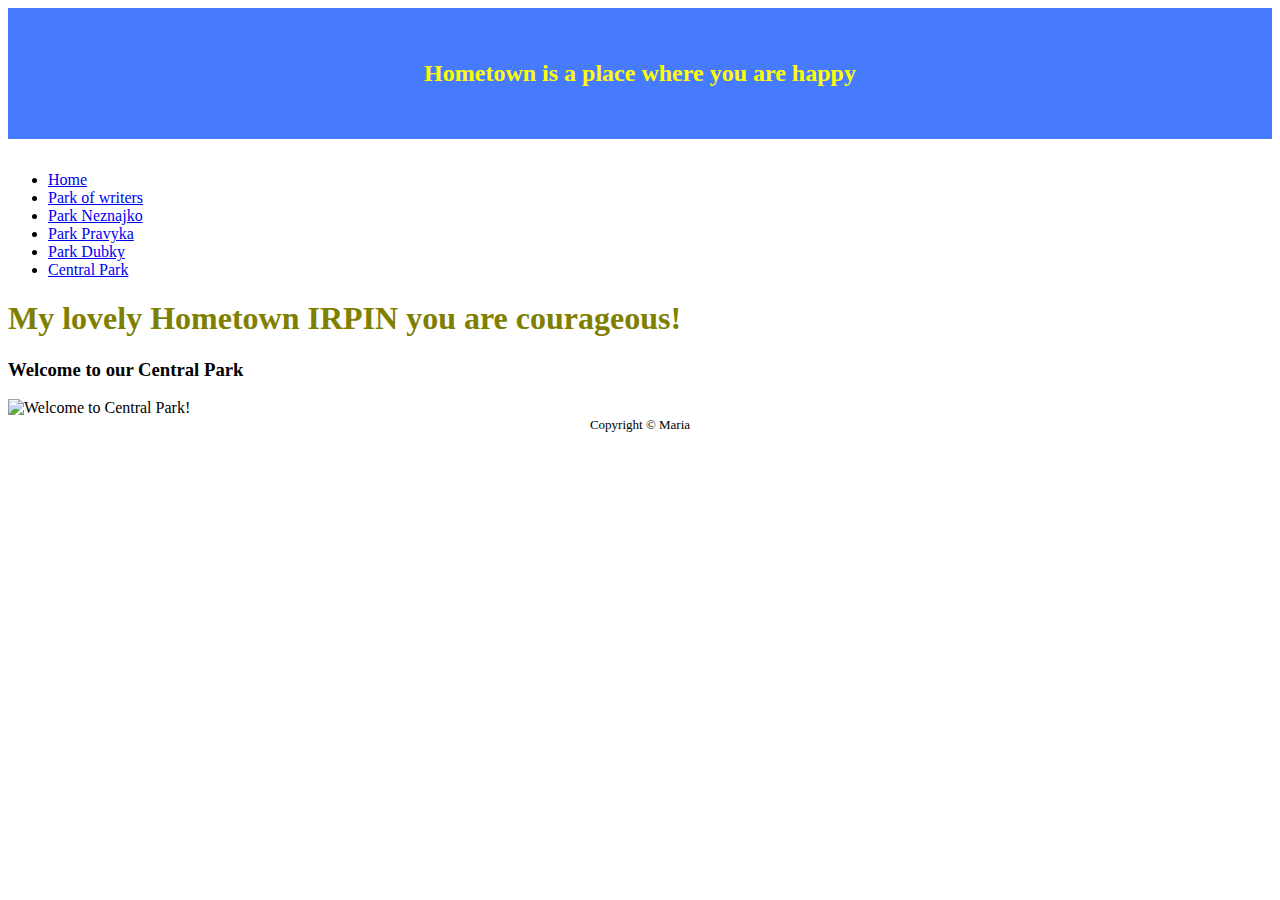
==== central.html @ 10f4975b "Create central.html" ====
<!DOCTYPE html>

<html lang="en">
    <head>
        <!--can add attributes to make our page responsive, or automatically adapted for different screen sizes-->
        <meta name="viewport" content="initial-scale=1, width=device-width">
        <link href="https://cdn.jsdelivr.net/npm/bootstrap@5.0.2/dist/css/bootstrap.min.css" rel="stylesheet" integrity="sha384-EVSTQN3/azprG1Anm3QDgpJLIm9Nao0Yz1ztcQTwFspd3yD65VohhpuuCOmLASjC" crossorigin="anonymous">
        <script src="https://cdn.jsdelivr.net/npm/bootstrap@5.0.2/dist/js/bootstrap.bundle.min.js" integrity="sha384-MrcW6ZMFYlzcLA8Nl+NtUVF0sA7MsXsP1UyJoMp4YLEuNSfAP+JcXn/tWtIaxVXM" crossorigin="anonymous"></script>
        <link href="styles.css" rel="stylesheet">
        <title>My Webpage</title>
    </head>
    <body>

        <div class="header">
            <h2>Hometown is a place where you are happy</h2>
        </div>

        <!--this is navbar common to all html files from bootstrap-->
        <nav class="navbar navbar-expand-md navbar-light bg-light border">
            <ul class="navbar-nav mr-auto mt-2">

                <li class="nav-item">
                    <a class="nav-link" href="index.html">
                        Home
                    </a>
                </li>

                <li class="nav-item">
                    <a class="nav-link" href="writers.html">
                        Park of writers
                    </a>
                </li>

                <li class="nav-item">
                    <a class="nav-link" href="neznajko.html">
                        Park Neznajko
                    </a>
                </li>

                <li class="nav-item">
                    <a class="nav-link" href="pravyka.html">
                        Park Pravyka
                    </a>
                </li>

                <li class="nav-item">
                    <a class="nav-link" href="dubky.html">
                        Park Dubky
                    </a>
                </li>

                <li class="nav-item">
                    <a class="nav-link" href="central.html">
                        Central Park
                    </a>
                </li>

            </ul>

        </nav>

        <main class="container p-5">
            <h1>My lovely Hometown IRPIN you are courageous!</h1>
            <h3>Welcome to our Central Park</h3>
            <img src="central.jpeg" alt="Welcome to Central Park!" width="900" height="600">

        </main>

        <footer>
            Copyright &#169; Maria
        </footer>
    </body>
</html>
---- styles.css ----
.header {
    color: yellow;
    background-color: #477bff;
    margin-bottom: 2rem;
    padding: 2rem 1rem;
    text-align: center;
}

#name {
    font-family: monospace;
    font-size: 48px;
    text-emphasis: underline;
    color: green;
    opacity: 0.5;
}

.about {
    font-family: 'Montserrat', sans-serif;
    color: olive;
}


h1 {
    color: olive;
}

li:hover {
    color: green;
    opacity: 0.5;
    background-color: #f5f5f5;
}

footer {
    font-size: small;
    text-align: center;
}
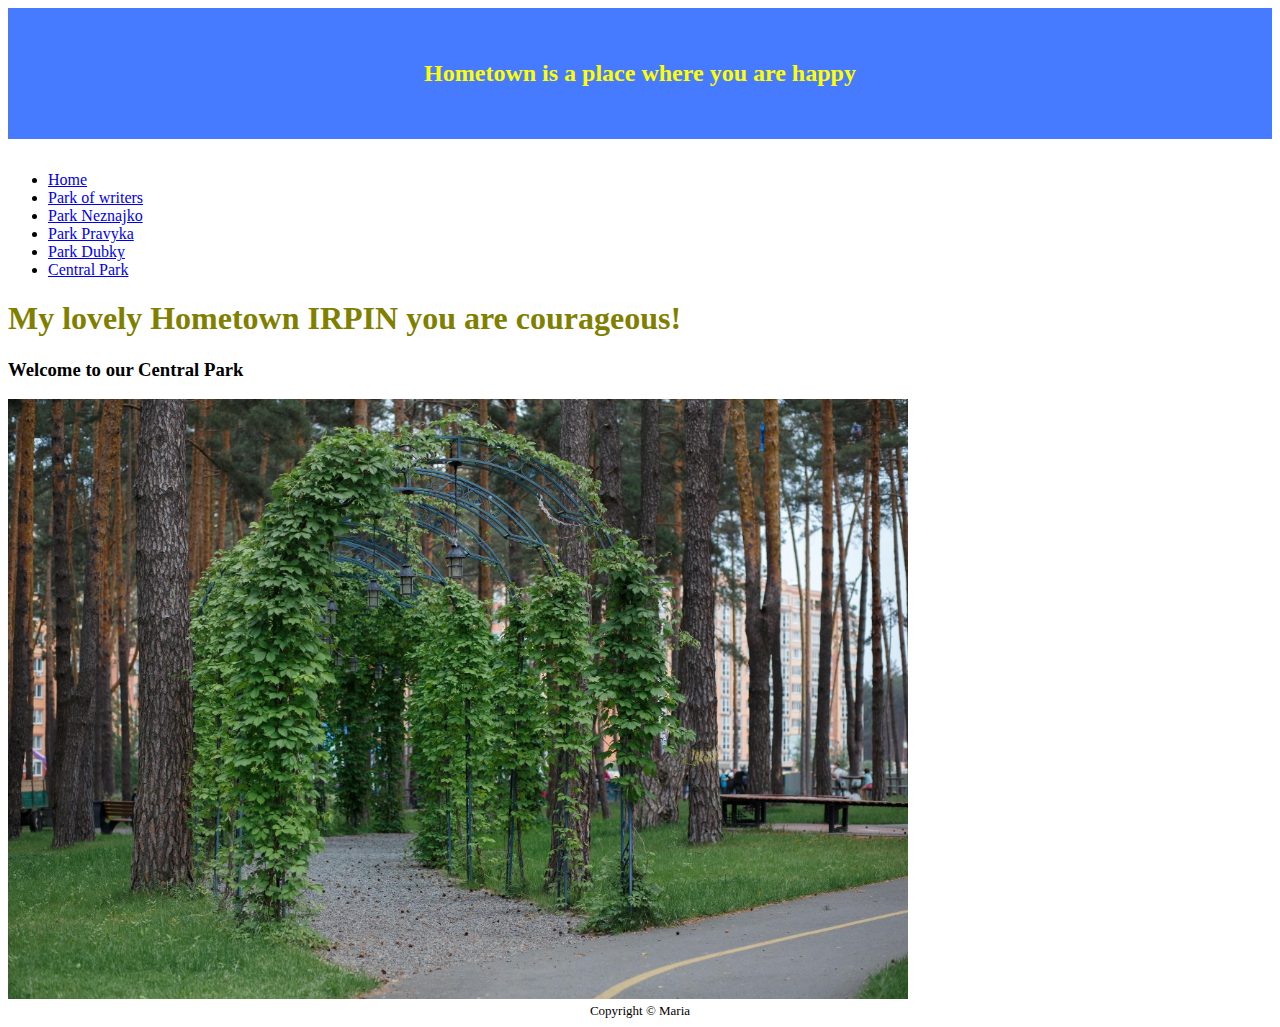
==== commit ff073cb0: "Update central.html" ====
--- a/central.html
+++ b/central.html
@@ -62,7 +62,7 @@
         <main class="container p-5">
             <h1>My lovely Hometown IRPIN you are courageous!</h1>
             <h3>Welcome to our Central Park</h3>
-            <img src="central.jpeg" alt="Welcome to Central Park!" width="900" height="600">
+            <img class ="indent_img" src="central.jpg" alt="Welcome to Central Park!" width="900" height="600">
 
         </main>
 
